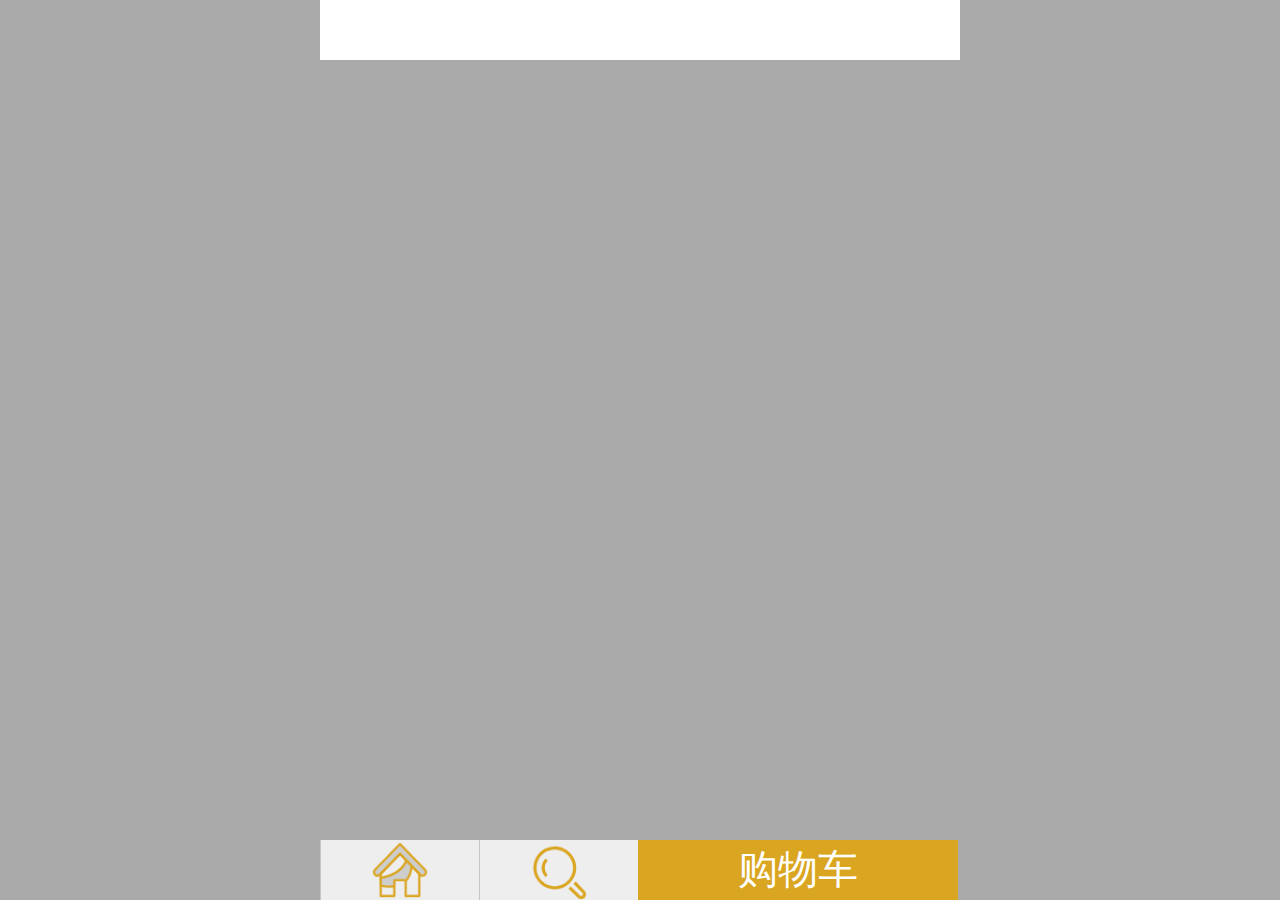
==== pages/1.html @ 144e02f9 "add a banner" ====
<!DOCTYPE html>
<html>

<head>
    <meta charset="utf-8">
    <meta name="viewport" content="width=device-width,initial-scale=1.0">
    <title>如梦商城--无框架版本</title>
    <link rel="shortcut icon" href="../images/favicon.ico">
    <link rel="stylesheet" href="../css/common.css">
  
</head>

<body>
    <!-- rem适配 -->
    <script src="../js/rootSize.js"></script>

   
    <div style="height: 0.6rem;">

    </div>
    <div class="footer">
        <ul>
            <li><img src="../images/home.png"></li>
            <li><img src="../images/search2.png"></li>
            <li><a href="#">购物车</a></li>
        </ul>
    </div>

</body>
<script>

</script>

</html>
---- css/common.css ----
* {
    margin: 0;
    padding: 0;
}
html {
    background: #aaa;
}

body {
    max-width: 6.4rem;
    width: 6.4rem;
    margin: 0 auto;
    background: #fff;
    font-size: 0.2rem;
}
header {
    height: 0.6rem;
    position: relative;
    border-bottom: 1px solid gray;
    position: relative;
}

header label {
    font-size: 0.25rem;
    color: goldenrod;
    line-height: 0.6rem;
    position: absolute;
    left: 0.4rem;
}

header input {
    font-size: 0.2rem;
    height: 0.3rem;
    line-height: 05rem;
    width: 3.7rem;
    border-radius: 0.1rem;
    border: 1px solid goldenrod;
    outline: none;
    text-align: center;
    text-align: center;
    position: absolute;left: 1.7rem;top: 0.14rem
}

header img {
    width: 0.3rem;
    position: absolute;
    right: 0.3rem;
    top: 0.15rem;
}

.footer {
    height: 0.6rem;
    background: #eee;
    position: fixed;
    bottom: 0;
}

.footer ul li {
    list-style: none;
    float: left;
    width: 1.58rem;
    cursor: pointer;
    text-align: center;
    border-left: 1px solid rgba(155, 155, 155, 0.5)
}

.footer ul li:nth-child(3) {
    width: 3.2rem;
    background: goldenrod;
    height: 0.6rem;
    border: 0
}

.footer ul li img {
    width: 0.6rem;
}

.footer ul li a {
    text-decoration: none;
    color: #fff;
    line-height: 0.6rem;
    font-size: 0.4rem;
}
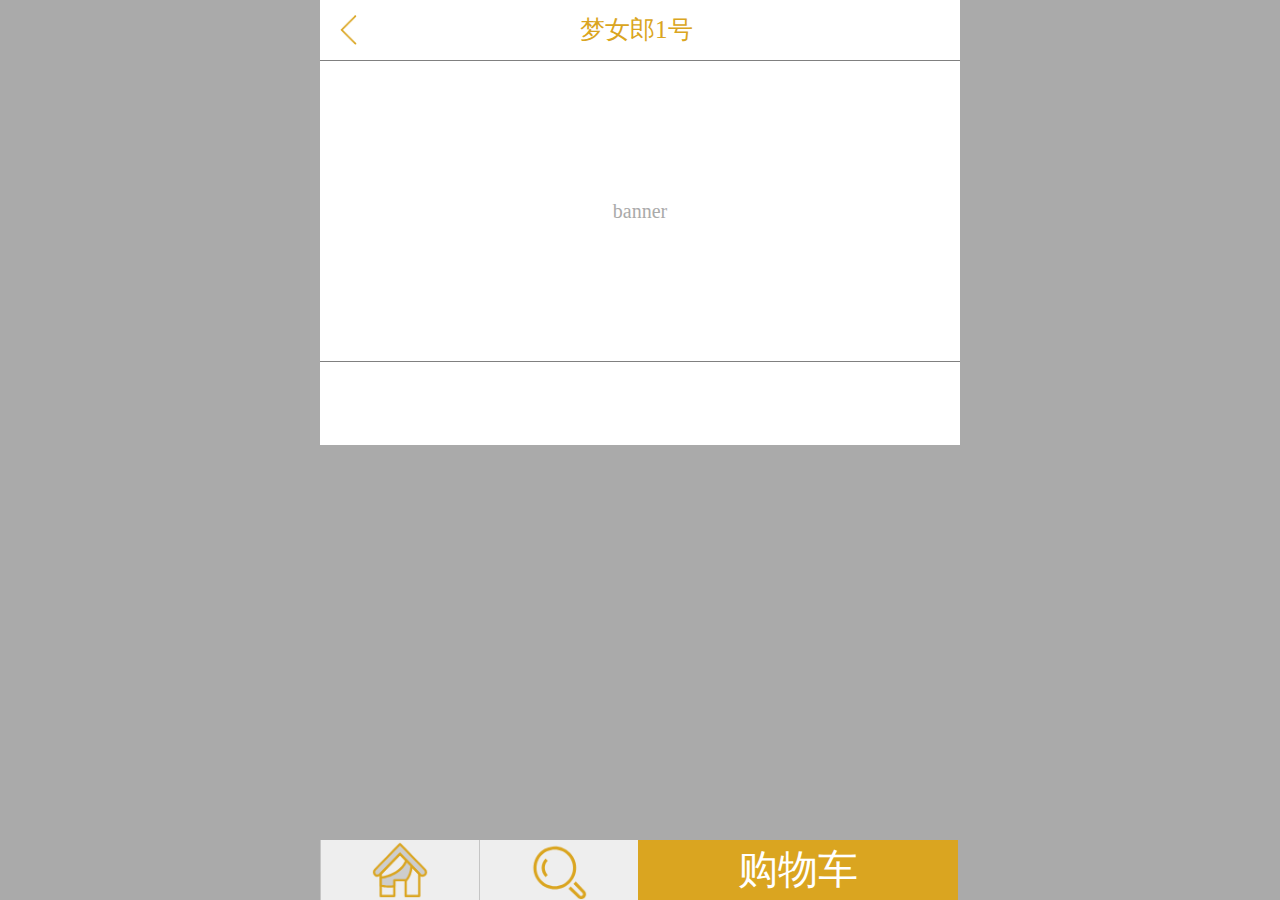
==== commit b7233e13: "1.html" ====
--- a/pages/1.html
+++ b/pages/1.html
@@ -4,17 +4,47 @@
 <head>
     <meta charset="utf-8">
     <meta name="viewport" content="width=device-width,initial-scale=1.0">
-    <title>如梦商城--无框架版本</title>
+    <title>梦女郎1号</title>
     <link rel="shortcut icon" href="../images/favicon.ico">
     <link rel="stylesheet" href="../css/common.css">
-  
 </head>
+<style>
+    header img {
+        left: 0.2rem;
+    }
+
+    header label {
+        left: 2.6rem;
+    }
+
+    .banner {
+        height: 3rem;
+        color: #aaa;
+        line-height: 3rem;
+        text-align: center;
+        border-bottom: 1px solid gray;
+    }
+
+    .banner img {
+        width: 6.4rem;
+        height: 3rem;
+    }
+</style>
 
 <body>
     <!-- rem适配 -->
     <script src="../js/rootSize.js"></script>
+    <header>
+        <img src="../images/back.png">
+        <label>梦女郎1号</label>
+    </header>
+    <div class="banner">
+        banner
+    </div>
+    <div class="price">
 
-   
+    </div>
+    <img src="" alt="">
     <div style="height: 0.6rem;">
 
     </div>
